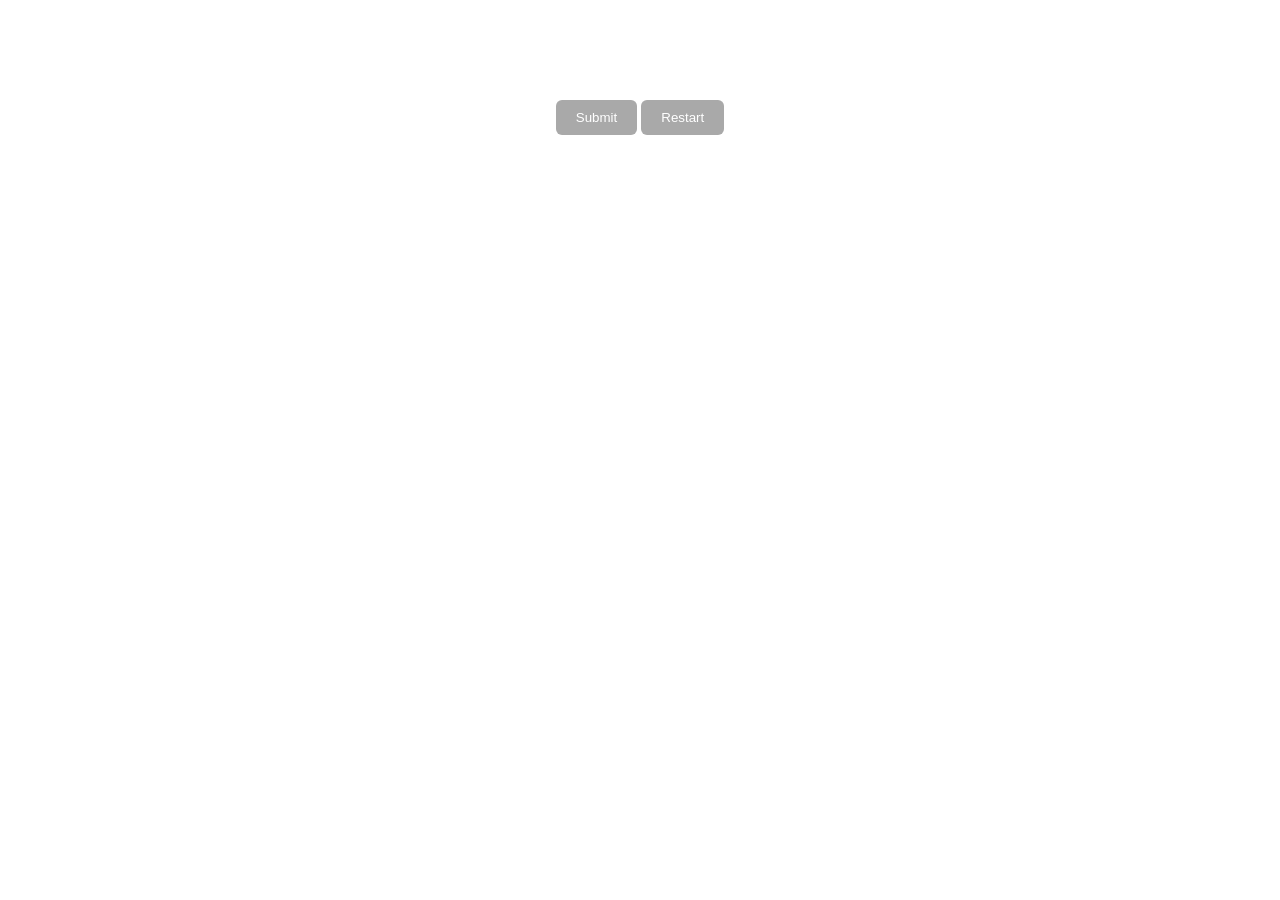
==== frontend/index.html @ 9b770873 "v1 working ui" ====
<!DOCTYPE html>
<html lang="en">
<head>
    <meta charset="UTF-8" />
    <meta name="viewport" content="width=device-width, initial-scale=1.0" />
    <title>Word Rows</title>
    <link rel="stylesheet" href="style.css" />
</head>
<body>

    <form id="form" onsubmit="return false" method="post">
        <div id="rows-container">
        </div>

        <button id="submit">Submit</button>
        <button id="restart" type="button">Restart</button>
    </form>

    <script src="script.js"></script>
</body>
</html>
---- frontend/style.css ----
form {
    text-align: center;
    margin-top: 100px;
    justify-content: center;
    align-items: center;
}

.row {
  display: flex;
  margin-bottom: 15px;
  justify-content: center;
}



.col {
    width: 45px;
    height: 45px;
    margin-right: 5px;
    text-align: center;
    font-size: 22px;
    border: 2px solid #000;
    border-radius: 6px;
}


button {
  padding: 10px 20px;
  background: darkgray;
  color: white;
  border: none;
  border-radius: 6px;
  cursor: pointer;
}

button:hover {
  background: gray;
}
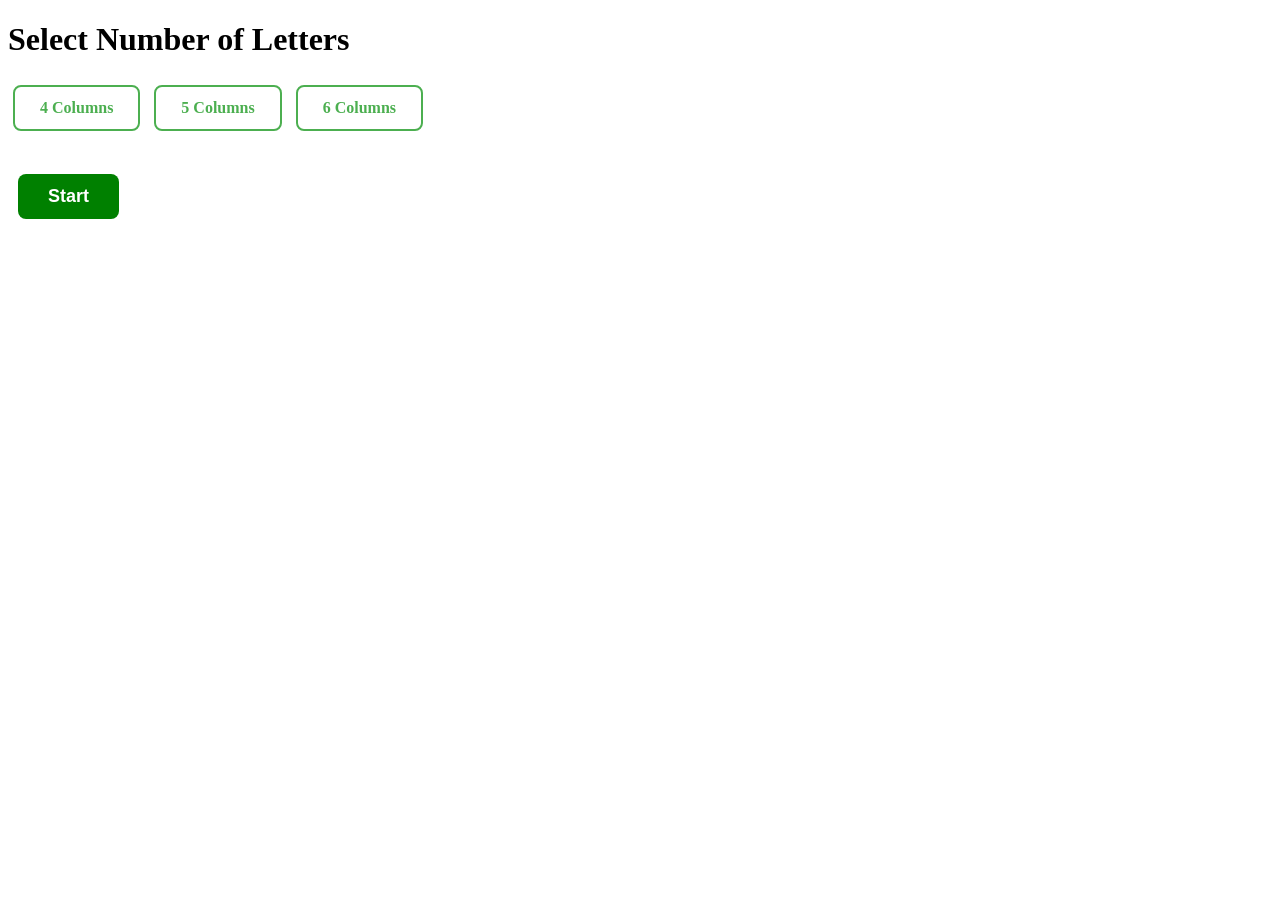
==== commit 903b96ff: "v2 ui" ====
--- a/frontend/index.html
+++ b/frontend/index.html
@@ -1,21 +1,23 @@
 <!DOCTYPE html>
-<html lang="en">
-<head>
-    <meta charset="UTF-8" />
-    <meta name="viewport" content="width=device-width, initial-scale=1.0" />
-    <title>Word Rows</title>
-    <link rel="stylesheet" href="style.css" />
-</head>
-<body>
+    <html lang="en">
+    <head>
+        <meta charset="UTF-8">
+        <meta name="viewport" content="width=device-width, initial-scale=1.0">
+        <title>Select Columns</title>
+        <link rel="stylesheet" href="style.css">
+    </head>
+    <body>
+        <h1>Select Number of Letters</h1>
 
-    <form id="form" onsubmit="return false" method="post">
-        <div id="rows-container">
-        </div>
-
-        <button id="submit">Submit</button>
-        <button id="restart" type="button">Restart</button>
-    </form>
+        <input type="radio" name="cols" id="col4" value="4">
+        <label for="col4" class="col-label">4 Columns</label>
+        <input type="radio" name="cols" id="col5" value="5">
+        <label for="col5" class="col-label">5 Columns</label>
+        <input type="radio" name="cols" id="col6" value="6">
+        <label for="col6" class="col-label">6 Columns</label>
+  <br><br>
+    <button id="startBtn">Start</button>
 
     <script src="script.js"></script>
 </body>
-</html>+</html>
--- a/frontend/style.css
+++ b/frontend/style.css
@@ -35,4 +35,83 @@
 
 button:hover {
   background: gray;
+}
+ button {
+      font-size: 20px;
+      margin: 10px;
+      padding: 10px 20px;
+    }
+    .selected {
+      background-color: green;
+      color: white;
+    }
+input[type="radio"] {
+  display: none;
+}
+
+/* Labels styled as buttons */
+.col-label {
+  display: inline-block;
+  padding: 12px 25px;
+  margin: 5px;
+  border: 2px solid #4CAF50;
+  border-radius: 8px;
+  cursor: pointer;
+  background-color: #fff;
+  color: #4CAF50;
+  font-weight: bold;
+  font-size: 16px;
+  transition: all 0.2s;
+  user-select: none;
+  text-align: center;
+}
+
+/* Hover effect */
+.col-label:hover {
+  background-color: green;
+  color: #fff;
+}
+
+/* Selected state */
+input[type="radio"]:checked + .col-label {
+  background-color: darkgreen;
+  color: #fff;
+  border-color: rgb(60, 208, 60);
+}
+
+/* Start button styling */
+#startBtn {
+  margin-top: 20px;
+  padding: 12px 30px;
+  font-size: 18px;
+  font-weight: bold;
+  background-color: green;
+  color: #fff;
+  border: none;
+  border-radius: 8px;
+  cursor: pointer;
+  transition: 0.2s;
+}
+
+#startBtn:hover {
+  background-color: darkgreen;
+}
+.row {
+  margin-bottom: 10px;
+}
+
+.col {
+  width: 45px;
+  height: 45px;
+  text-align: center;
+  font-size: 24px;
+  margin-right: 5px;
+  border: 2px solid #ccc;
+  border-radius: 6px;
+  transition: all 0.2s;
+}
+
+.col:focus {
+  border-color: #2196F3;
+  outline: none;
 }
